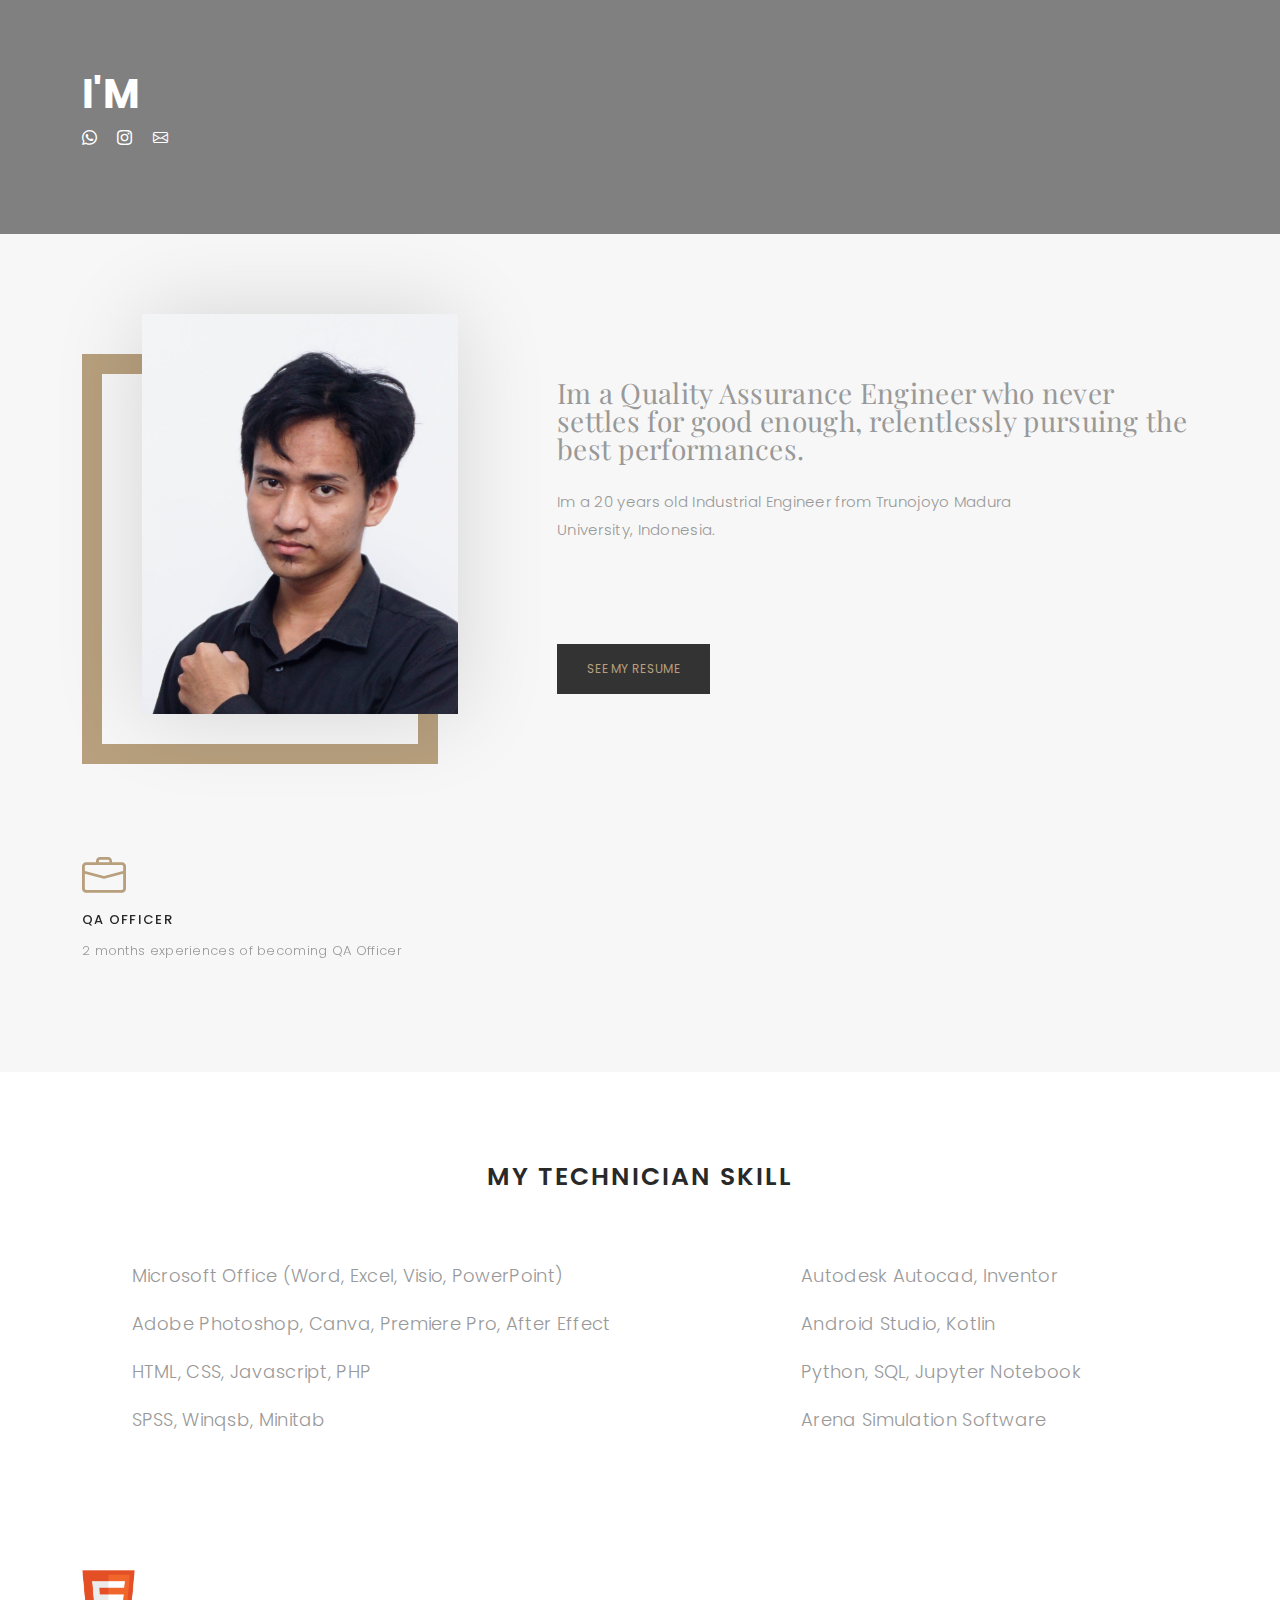
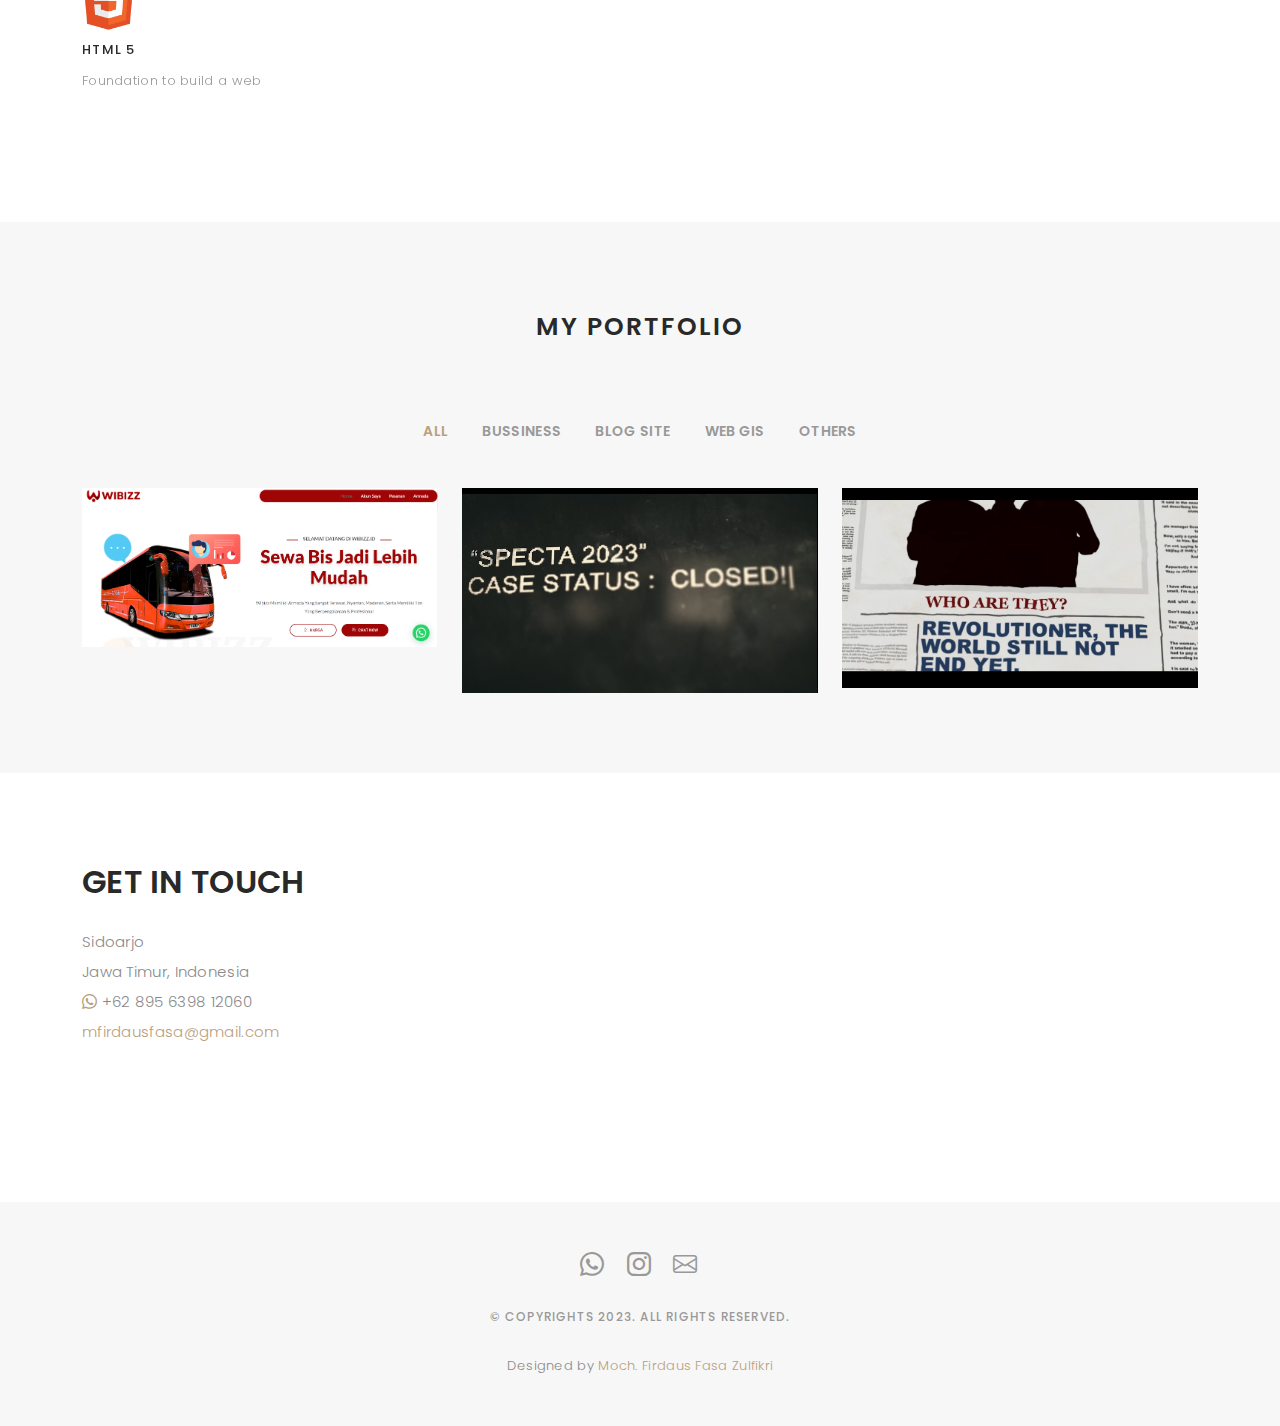
==== index.html @ e4792260 "Add files via upload" ====
<!DOCTYPE html>
<html lang="en">

<head>
  <meta charset="utf-8">
  <meta content="width=device-width, initial-scale=1.0" name="viewport">

  <title>Iqbal Rahman | Portfolio</title>
  <meta content="" name="description">
  <meta content="" name="keywords">

  <!-- Favicons -->
  <link href="assets/img/favicon.png" rel="icon">
  <link href="assets/img/favicon.png" rel="apple-touch-icon">

  <!-- Google Fonts -->
  <link href="https://fonts.googleapis.com/css?family=Poppins:300,300i,400,400i,500,500i,600,600i,700,700i|Playfair+Display:400,400i,500,500i,600,600i,700,700i,900,900i" rel="stylesheet">

  <!-- Vendor CSS Files -->
  <link href="assets/vendor/bootstrap/css/bootstrap.min.css" rel="stylesheet">
  <link href="assets/vendor/bootstrap-icons/bootstrap-icons.css" rel="stylesheet">
  <link href="assets/vendor/boxicons/css/boxicons.min.css" rel="stylesheet">
  <link href="assets/vendor/glightbox/css/glightbox.min.css" rel="stylesheet">
  <link href="assets/vendor/swiper/swiper-bundle.min.css" rel="stylesheet">

  <!-- Template Main CSS File -->
  <link href="assets/css/style.css" rel="stylesheet">
</head>

<body>

  <!-- ======= Header ======= -->
  <header id="header" class="fixed-top ">
    <div class="container d-flex align-items-center justify-content-between">

      <h1 class="logo"><a href="index.html">Firdaus Fasa</a></h1>

      <nav id="navbar" class="navbar">
        <ul>
          <li><a class="nav-link scrollto active" href="#hero">Home</a></li>
          <li><a class="nav-link scrollto" href="#about">About</a></li>
          <li><a class="nav-link  scrollto" href="#portfolio">Portfolio</a></li>
          <li><a class="nav-link scrollto" href="#contact">Contact</a></li>
        </ul>
        <i class="bi bi-list mobile-nav-toggle"></i>
      </nav><!-- .navbar -->

    </div>
  </header><!-- End Header -->

  <!-- ======= Hero Section ======= -->
  <div id="hero" class="home">

    <div class="container">
      <div class="hero-content">
        <h1>I'm <span class="typed" data-typed-items="Firdaus Fasa, Quality Engineer, Data Analyst, Graphic Designer, Video Editor, Website Developer"></span></h1>

        <ul class="list-unstyled list-social">
          <li><a href="https://wa.me/62895639812060"><i class="bi bi-whatsapp"></i></a></li>
          <li><a href="https://instagram.com/firdaus_fasa"><i class="bi bi-instagram"></i></a></li>
          <li><a href="mailto:mfirdausfasa@gmail.com"><i class="bi bi-envelope"></i></a></li>
        </ul>
      </div>
    </div>
  </div><!-- End Hero -->

  <main id="main">

    <!-- ======= About Section ======= -->
    <div id="about" class="paddsection">
      <div class="container">
        <div class="row justify-content-between">

          <div class="col-lg-4 ">
            <div class="div-img-bg">
              <div class="about-img">
                <img src="assets/img/foto-web.jpg" class="img-responsive" alt="Firdaus Fasa">
              </div>
            </div>
          </div>

          <div class="col-lg-7">
            <div class="about-descr">

              <p class="p-heading">Im a Quality Assurance Engineer who never settles for good enough, relentlessly pursuing the best performances.</p>
              <p class="separator">Im a 20 years old Industrial Engineer from Trunojoyo Madura University, Indonesia.</p>
              
              <div class="jeda-page"></div>
              
              <div class="mt-0 btn btn-default btn-send btn-cv">
                <a href="assets\project\Moch. Firdaus Fasa Zulfikri_ATS CV.pdf" target="_blank">See My Resume</a>
              </div>

            </div>

          </div>
        </div>
      </div>
    </div><!-- End About Section -->

    <!-- ======= Services Section ======= -->
    <div id="services">
      <div class="container">

        <div class="services-slider swiper" data-aos="fade-up" data-aos-delay="100">
          <div class="swiper-wrapper">

            <div class="swiper-slide">
              <div class="services-block">
                <i class="bi bi-briefcase"></i>
                <span>QA OFFICER</span>
                <p class="separator">2 months experiences of becoming QA Officer</p>
              </div>
            </div><!-- End testimonial item -->

            <div class="swiper-slide">
              <div class="services-block">
                <i class="bi bi-bar-chart"></i>
                <span>DATA ANALYST</span>
                <p class="separator">Analyze and interpreting data is fun for me</p>
              </div>
            </div><!-- End testimonial item -->

            <div class="swiper-slide">
              <div class="services-block">
                <i class="bi bi-binoculars"></i>
                <span>WEB DESIGN</span>
                <p class="separator">Website is the core of broadcasting tool in company</p>
              </div>
            </div><!-- End testimonial item -->

            <div class="swiper-slide">
              <div class="services-block">
                <i class="bi bi-brightness-high"></i>
                <span>GRAPHIC DESIGN</span>
                <p class="separator">Sometimes painful, sometimes joyful</p>
              </div>
            </div><!-- End testimonial item -->

            <div class="swiper-slide">
              <div class="services-block">
                <i class="bi bi-calendar4-week"></i>
                <span>VIDEO EDITING</span>
                <p class="separator">Difficult, but the result makes me going through</p>
              </div>
            </div><!-- End testimonial item -->

          </div>
          <div class="swiper-pagination"></div>
        </div>

      </div>

    </div><!-- End Services Section -->

    <!-- ======= Journal Section ======= -->
    <div id="journal" class="text-left paddsection">

      <div class="container">
        <div class="section-title text-center">
          <h2>My Technician Skill</h2>
        </div>
      </div>

      <div class="container">
        <div class="journal-block">
          <div class="row">
            
            <div class="col-md-6 wow fadeInUp tech-skill">
              <ul>
                  <p>Microsoft Office (Word, Excel, Visio, PowerPoint)</p><br>
                  <p>Adobe Photoshop, Canva, Premiere Pro, After Effect</p><br>
                  <p>HTML, CSS, Javascript, PHP</p><br>
                  <p>SPSS, Winqsb, Minitab</p><br>
              </ul>
            </div>

            <div class="col-md-6 wow fadeInUp tech-skill">
              <ul>
                  <p>Autodesk Autocad, Inventor</p><br>
                  <p>Android Studio, Kotlin</p><br>
                  <p>Python, SQL, Jupyter Notebook</p><br>
                  <p>Arena Simulation Software</p><br>
              </ul>
            </div>

          </div>
        </div>
      </div>

      <div class="jeda-page"></div>

      <div class="container">

        <div class="services-slider swiper" data-aos="fade-up" data-aos-delay="100">
          <div class="swiper-wrapper">

            <div class="swiper-slide logo-swipe">
              <div class="services-block">
                <img src="assets/project/html.png">
                <span>HTML 5</span>
                <p class="separator">Foundation to build a web</p>
              </div>
            </div>

            <div class="swiper-slide logo-swipe">
              <div class="services-block">
                <img src="assets/project/css.png">
                <span>Cascading Style Sheet</span>
                <p class="separator">Rules to control component in a web</p>
              </div>
            </div>

            <div class="swiper-slide logo-swipe">
              <div class="services-block">
                <img src="assets/project/php.png">
                <span>PHP</span>
                <p class="separator">Script to update the web with own rules</p>
              </div>
            </div>

            <div class="swiper-slide logo-swipe">
              <div class="services-block">
                <img src="assets/project/js.png">
                <span>JavaScript</span>
                <p class="separator">Scripting that allows to implement complex feature</p>
              </div>
            </div>

            <div class="swiper-slide logo-swipe">
              <div class="services-block">
                <img src="assets/project/aftere.png">
                <span>AfterEffect</span>
                <p class="separator">Most flexible video editing software</p>
              </div>
            </div>

            <div class="swiper-slide logo-swipe">
              <div class="services-block">
                <img src="assets/project/autocad.png">
                <span>Autocad</span>
                <p class="separator">3D design and facility layout solution</p>
              </div>
            </div>

            <div class="swiper-slide logo-swipe">
              <div class="services-block">
                <img src="assets/project/inventor.png">
                <span>Inventor</span>
                <p class="separator">3D design software that has great precision</p>
              </div>
            </div>

            <div class="swiper-slide logo-swipe">
              <div class="services-block">
                <img src="assets/project/jupyter.png">
                <span>Jupyter</span>
                <p class="separator">Best notebook to build A.I. and do data analysis in python</p>
              </div>
            </div>

            <div class="swiper-slide logo-swipe">
              <div class="services-block">
                <img src="assets/project/photoshop.png">
                <span>photoshop</span>
                <p class="separator">Most flexible graphic design</p>
              </div>
            </div>

            <div class="swiper-slide logo-swipe">
              <div class="services-block">
                <img src="assets/project/canva.jpeg">
                <span>Canva</span>
                <p class="separator">Web that has fast and simple function to design</p>
              </div>
            </div>

            <div class="swiper-slide logo-swipe">
              <div class="services-block">
                <img src="assets/project/MySQL.png">
                <span>MySQL</span>
                <p class="separator">MySQL is a relational database management system</p>
              </div>
            </div>
          </div>
          <div class="swiper-pagination"></div>
        </div>

      </div>

      <div class="jeda-page"></div>

    <!-- ======= Portfolio Section ======= -->
    <div id="portfolio" class="paddsection">

      <div class="container">
        <div class="section-title text-center">
          <h2>My Portfolio</h2>
        </div>
      </div>

      <div class="container">

        <div class="row">
          <div class="col-lg-12 d-flex justify-content-center">
            <ul id="portfolio-flters">
              <li data-filter="*" class="filter-active">All</li>
              <li data-filter=".filter-bussiness">Bussiness</li>
              <li data-filter=".filter-blog">Blog Site</li>
              <li data-filter=".filter-webgis">Web GIS</li>
              <li data-filter=".filter-other">Others</li>
            </ul>
          </div>
        </div>

        <div class="row portfolio-container">

          <div class="col-lg-4 col-md-6 portfolio-item filter-blog">
            <img src="assets/project/Project-3.png" class="img-fluid" alt="">
            <div class="portfolio-info">
              <h4>wibizz.id</h4>
              <p>Website to order bus transportation</p>
              <a href="https://wibizz.id" data-gallery="portfolioGallery" class="portfolio-lightbox preview-link" title="wibizz.id"><i class="bx bx-plus"></i></a>
            </div>
          </div>

          <div class="col-lg-4 col-md-6 portfolio-item filter-blog">
            <img src="assets/project/Project-1.png" class="img-fluid" alt="Specta Opening">
            <div class="portfolio-info">
              <h4>Specta Opening</h4>
              <p>Trailer Video</p>
              <a href="https://drive.google.com/file/d/1MT8SltuXbOFhHkRE-6lGmlRmwKDIu_BD/view?usp=sharing" data-gallery="portfolioGallery" class="portfolio-lightbox preview-link" title="Specta Opening"><i class="bx bx-plus"></i></a>
            </div>
          </div>

          <div class="col-lg-4 col-md-6 portfolio-item filter-bussiness">
            <img src="assets/project/Project-2.png" class="img-fluid" alt="Specta Closing">
            <div class="portfolio-info">
              <h4>Specta Closing</h4>
              <p>Announcement</p>
              <a href="https://drive.google.com/file/d/1zIzsW7WvmU4hqUtbh34hxuJMo11gpJ4A/view?usp=sharing" data-gallery="portfolioGallery" class="portfolio-lightbox preview-link" title="Closing"><i class="bx bx-plus"></i></a>
            </div>
          </div>
        </div>

      </div>

    </div><!-- End Portfolio Section -->

    <!-- ======= Contact Section ======= -->
    <div id="contact" class="paddsection">
      <div class="container">
        <div class="contact-block1">
          <div class="row">
            <div class="contact-contact">
              <h2 class="mb-30">GET IN TOUCH</h2>
              <div class="row">
                <div class="col-lg-6">
                  <ul class="contact-details">
                    <li><span>Sidoarjo</span></li>
                    <li><span>Jawa Timur, Indonesia</span></li>
                    <li><a href="https://wa.me/6287853008599"><i class="bi bi-whatsapp"></i></a><span> +62 895 6398 12060</span></li>
                    <li><span><a href="mailto:mfirdausfasa@gmail.com">mfirdausfasa@gmail.com</a></span></li>
                  </ul>
                </div>
                
                <div class="col-lg-6">

                </div>
              </div>

            </div>
          </div>
        </div>
      </div>
    </div><!-- End Contact Section -->

  </main><!-- End #main -->

  <!-- ======= Footer ======= -->
  <div id="footer" class="text-center">
    <div class="container">
      <div class="socials-media text-center">

        <ul class="list-unstyled">
          <li><a href="https://wa.me/62895639812060"><i class="bi bi-whatsapp"></i></a></li>
          <li><a href="https://instagram.com/firdaus_fasa"><i class="bi bi-instagram"></i></a></li>
          <li><a href="mailto:mfirdausfasa@gmail.com"><i class="bi bi-envelope"></i></a></li>
        </ul>

      </div>

      <p>&copy; Copyrights 2023. All rights reserved.</p>
      <div class="credits">
        Designed by <a href="index.html">Moch. Firdaus Fasa Zulfikri</a>
      </div>

    </div>
  </div><!-- End Footer -->

  <a href="#" class="back-to-top d-flex align-items-center justify-content-center"><i class="bi bi-arrow-up-short"></i></a>

  <!-- Vendor JS Files -->
  <script src="assets/vendor/bootstrap/js/bootstrap.bundle.min.js"></script>
  <script src="assets/vendor/glightbox/js/glightbox.min.js"></script>
  <script src="assets/vendor/isotope-layout/isotope.pkgd.min.js"></script>
  <script src="assets/vendor/swiper/swiper-bundle.min.js"></script>
  <script src="assets/vendor/typed.js/typed.umd.js"></script>
  <script src="assets/vendor/php-email-form/validate.js"></script>

  <!-- Template Main JS File -->
  <script src="assets/js/main.js"></script>

</body>

</html>
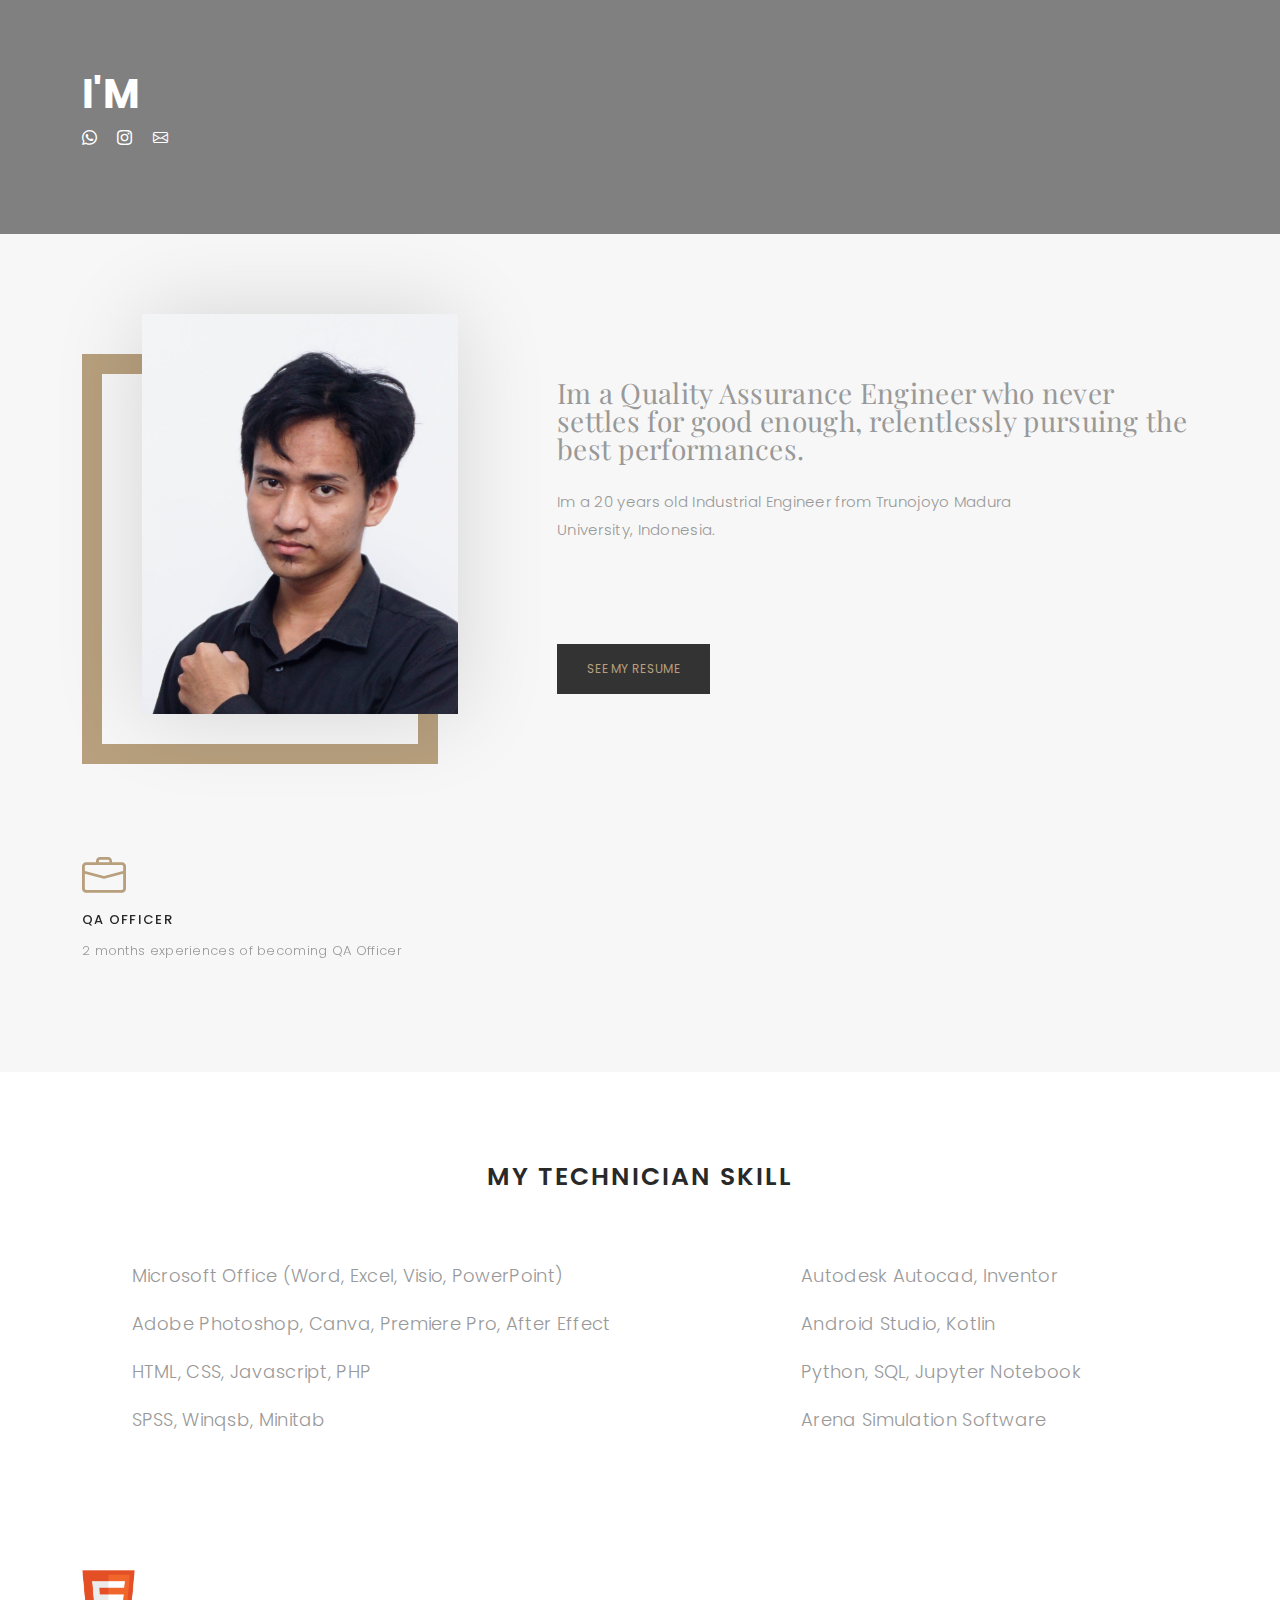
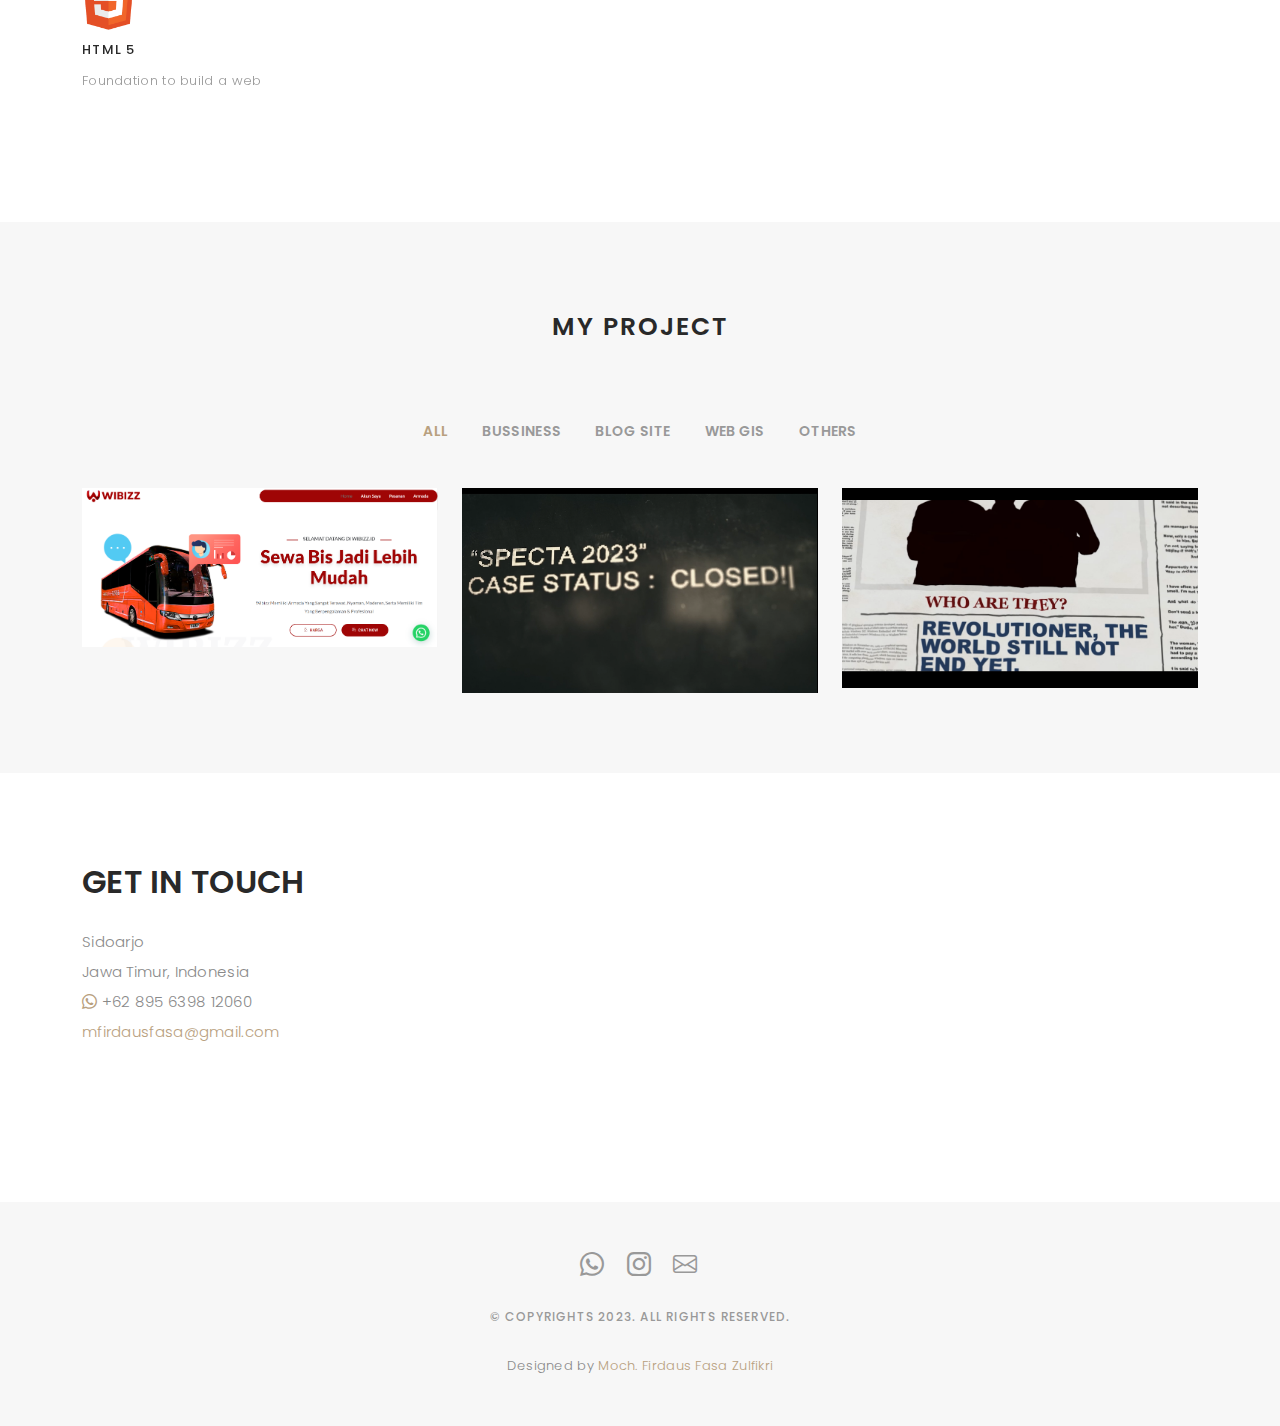
==== commit 7653c688: "Add files via upload" ====
--- a/index.html
+++ b/index.html
@@ -5,7 +5,7 @@
   <meta charset="utf-8">
   <meta content="width=device-width, initial-scale=1.0" name="viewport">
 
-  <title>Iqbal Rahman | Portfolio</title>
+  <title>Firdaus Fasa | Portfolio</title>
   <meta content="" name="description">
   <meta content="" name="keywords">
 
@@ -295,7 +295,7 @@
 
       <div class="container">
         <div class="section-title text-center">
-          <h2>My Portfolio</h2>
+          <h2>My Project</h2>
         </div>
       </div>
 
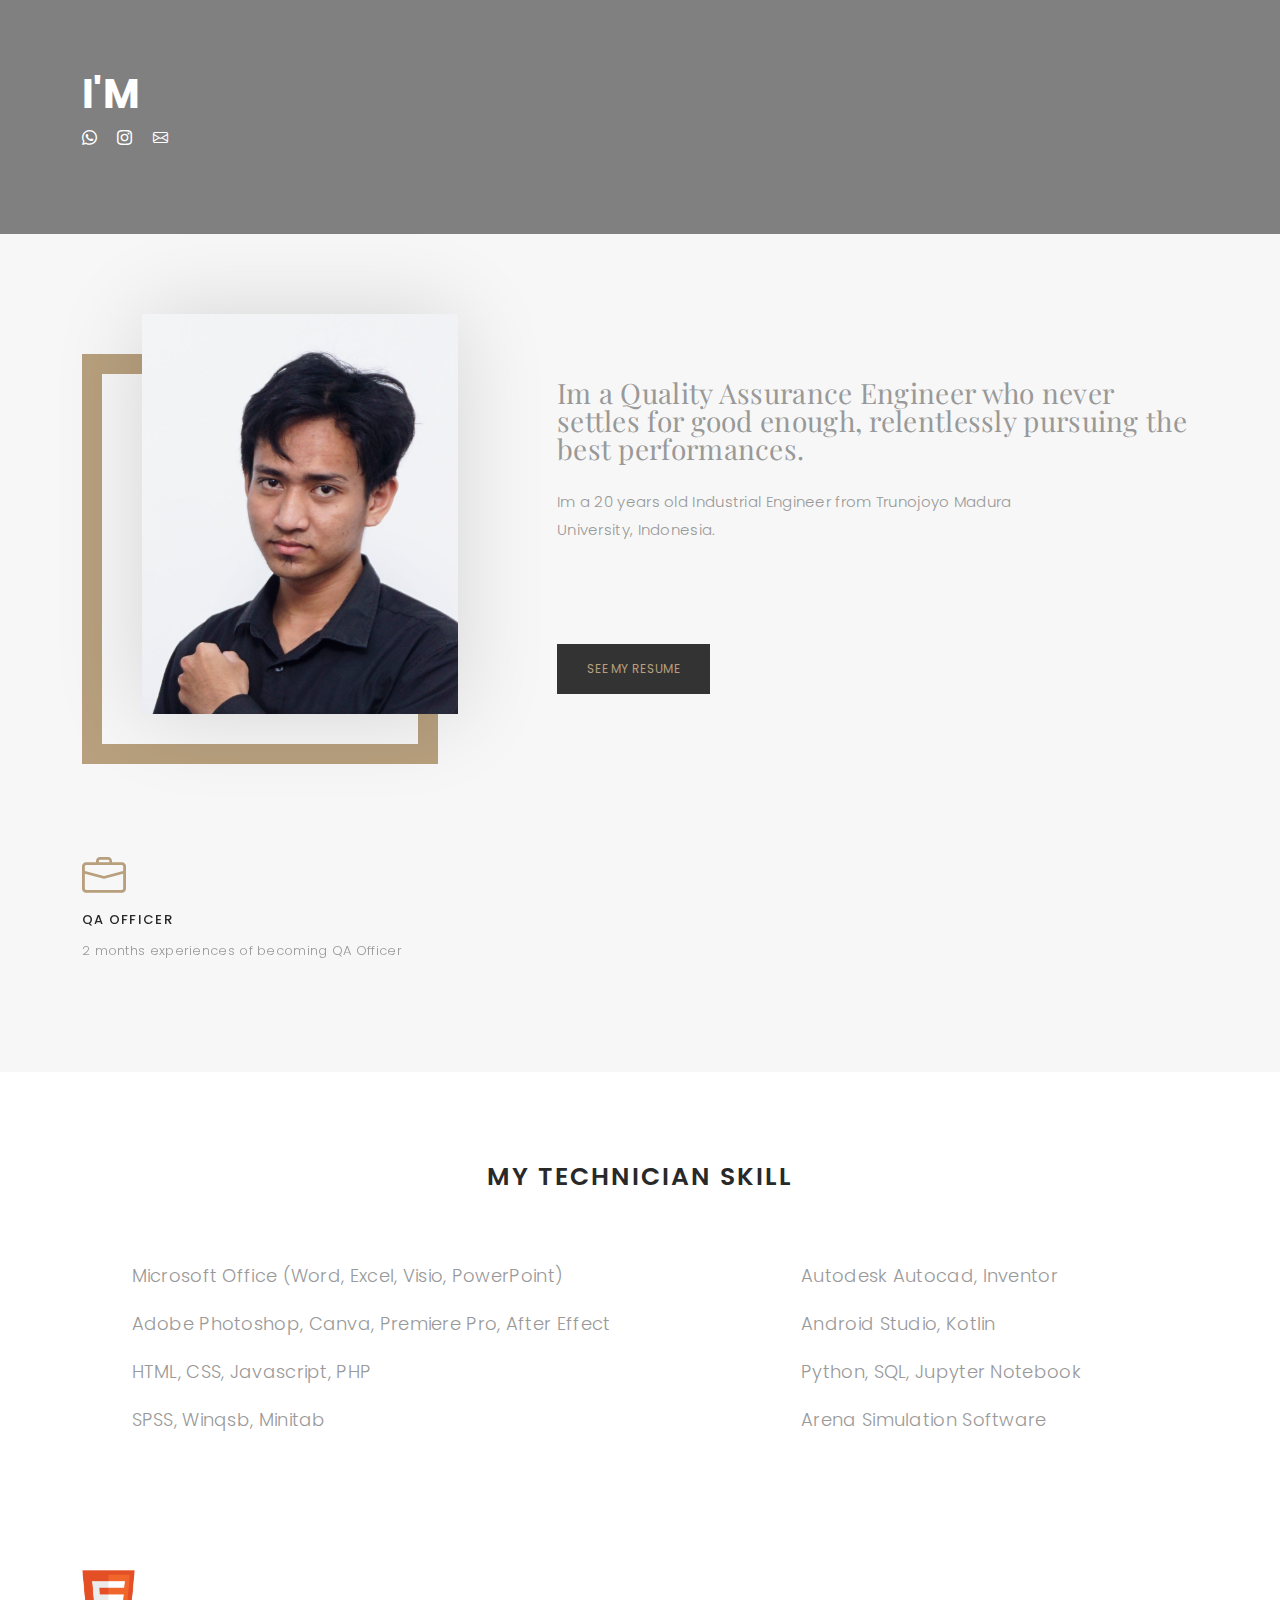
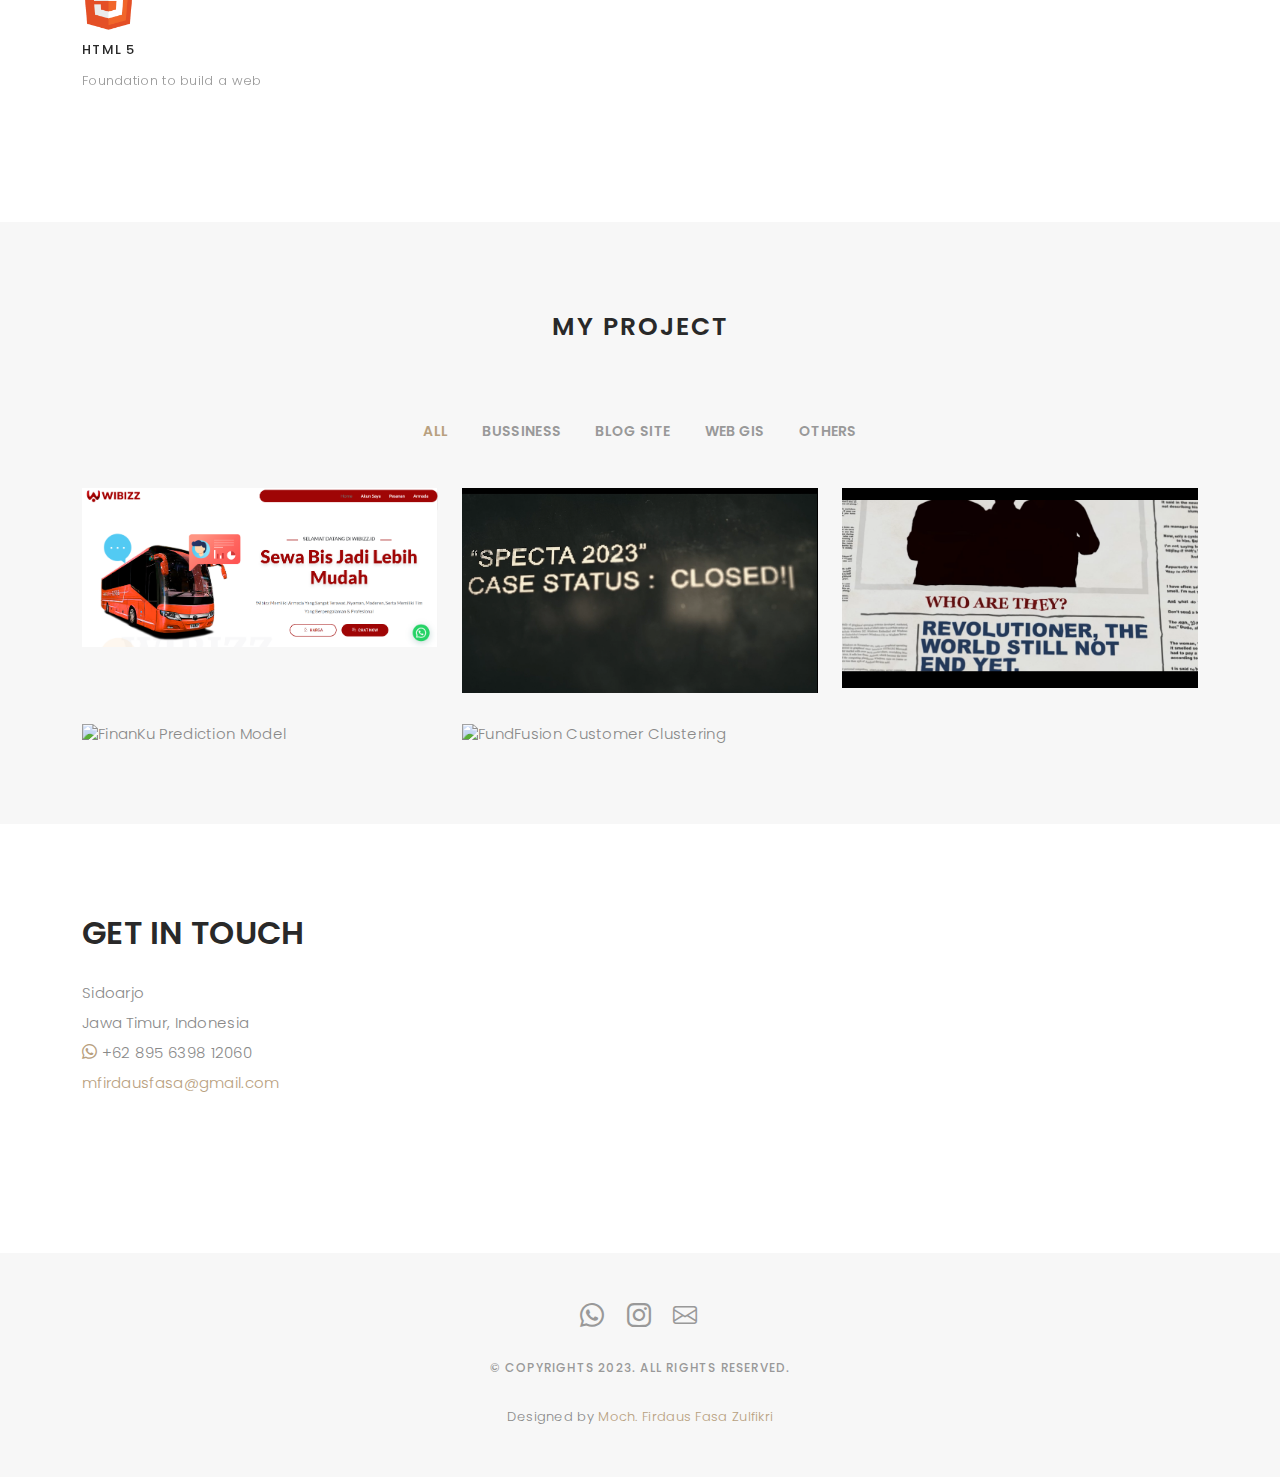
==== commit 2eb5ad2b: "Add files via upload" ====
--- a/index.html
+++ b/index.html
@@ -339,6 +339,24 @@
               <h4>Specta Closing</h4>
               <p>Announcement</p>
               <a href="https://drive.google.com/file/d/1zIzsW7WvmU4hqUtbh34hxuJMo11gpJ4A/view?usp=sharing" data-gallery="portfolioGallery" class="portfolio-lightbox preview-link" title="Closing"><i class="bx bx-plus"></i></a>
+            </div>
+          </div>
+
+          <div class="col-lg-4 col-md-6 portfolio-item filter-bussiness">
+            <img src="assets/project/Project-4.png" class="img-fluid" alt="FinanKu Prediction Model">
+            <div class="portfolio-info">
+              <h4>FinanKu</h4>
+              <p>Prediction Model</p>
+              <a href="https://colab.research.google.com/drive/1xXdoCUEqdl8aLg_qoP6wrMhTOexR_JWs?usp=sharing" data-gallery="portfolioGallery" class="portfolio-lightbox preview-link" title="PredicitonModel"><i class="bx bx-plus"></i></a>
+            </div>
+          </div>
+
+          <div class="col-lg-4 col-md-6 portfolio-item filter-bussiness">
+            <img src="assets/project/Project-5.png" class="img-fluid" alt="FundFusion Customer Clustering">
+            <div class="portfolio-info">
+              <h4>FundFusion</h4>
+              <p>CustClustering</p>
+              <a href="https://colab.research.google.com/drive/1kxuynbcf3Ip4g2LzC-M5Se6ILOIIsjvP?usp=sharing" data-gallery="portfolioGallery" class="portfolio-lightbox preview-link" title="ClusteringModel"><i class="bx bx-plus"></i></a>
             </div>
           </div>
         </div>
